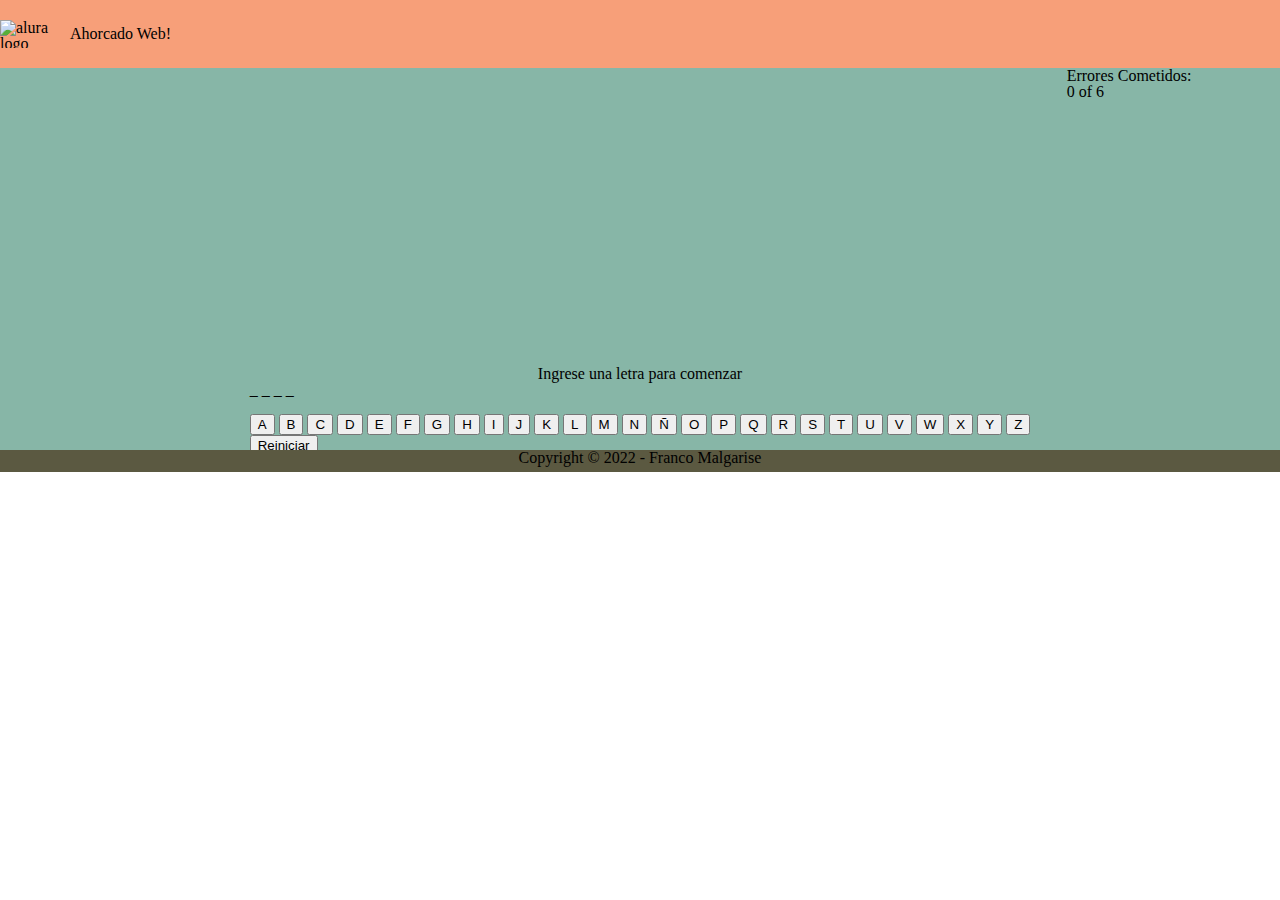
==== ahorcado.html @ 0cf6b2c7 "juego solo carga errores" ====
<!DOCTYPE html>
<html lang="es">
<head>
    <meta charset="UTF-8">
    <meta http-equiv="X-UA-Compatible" content="IE=edge">
    <meta name="viewport" content="width=device-width, initial-scale=1.0">
    <link rel="stylesheet" href="CSS/reset.css">
    <link rel="stylesheet" href="CSS/style.css">
    <title>Ahorcado</title>
</head>
<body class="container">
    <header class="item">
        <!-- Specifies a header for a document or section -->
        <img src="IMG/Logo.svg" alt="alura logo" class="alura-logo">
        <h1 class="title">Ahorcado Web!</h1>
        </header>

    <main class="item">
        <section>
            <canvas width="200" height="300" id="figura"></canvas> 
            <h2 class="title second-title">Ingrese una letra para comenzar</h2>
            <p id="palabraXAdivinar"></p>
            <br>
            <div id="teclado"></div>
            <button class="btn btn-info" onClick="reiniciar()">Reiniciar</button>
        </section>
    </main>

    <section class="item left-side"></span></section>

    <section class="item right-side">Errores Cometidos: <br>
        <span id='errores'>0</span> of <span id='maxErrores'></span>
    </section>

    <footer class="item">
        <small class="center">Copyright © 2022 - Franco Malgarise</small>
    </footer>
    
    <script src="JS/figura.js"></script>
    <script src="JS/ahorcado.js"></script>
    
</body>
</html>
---- CSS/style.css ----
/* SCSS HEX */
#palette{
  color:#f79f79ff; /* $light-salmon:*/
  color:#f7d08aff; /* $deep-champagne:*/
  color:#e3f09bff; /* $key-lime:*/
  color:#87b6a7ff; /* $green-sheen:*/
  color:#5b5941ff; /* $ebony:*/
}

.container{
    display: grid;
    grid-template-columns: 1fr 4fr 1fr; 
    grid-template-rows: 68px repeat(auto-fit, 360px) 22px;
    grid-template-areas: 
     "header   header   header"
    "sidebar-1 content sidebar-2"
    "sidebar-1 content sidebar-2"
     "footer   footer   footer";
}

header{
    grid-area: header;
    background-color: #f79f79ff; /* $light-salmon:*/
    height: 68px;
    display: flex;
    justify-content: flex-start;
}
.left-side{
    grid-area: sidebar-1;
    background-color: #87b6a7ff; /* $green-sheen: */
    
}

main{
    grid-area: content;
    background-color: #87b6a7ff; /* $green-sheen: */
    display: flex;
    justify-content: center;
    align-items: center;
}
.right-side{
    grid-area: sidebar-2;
    background-color: #87b6a7ff; /* $green-sheen: */
}
footer{
    grid-area: footer;
    background-color: #5b5941ff; /* $ebony:*/
    display: flex;    
    justify-content: center;
    height: 22px;

}

.alura-logo{
    position: static;
    width: 70px;
    height: auto;
    left: 0px;
    top: 0px;
    color: black;
    flex: none;
    flex-grow: 0;
    margin: 20px 0px;
}

.title{
    display: flex;
    align-items:center;
    justify-content: center;
}

#second-title{
    display: flex;
    align-items:flex-start;
    justify-content: center;
}

.fcc-btn{
    box-sizing: border-box;
    background-color: #e3f09bff; /* $key-lime:*/
    padding: 15px 25px;
    text-decoration: none;
    border: 2px solid #5b5941ff; /* $ebony:*/
    border-radius: 10px;
}

.fcc-btn:hover{
    background-color:#f7d08aff; /* $deep-champagne:*/
}
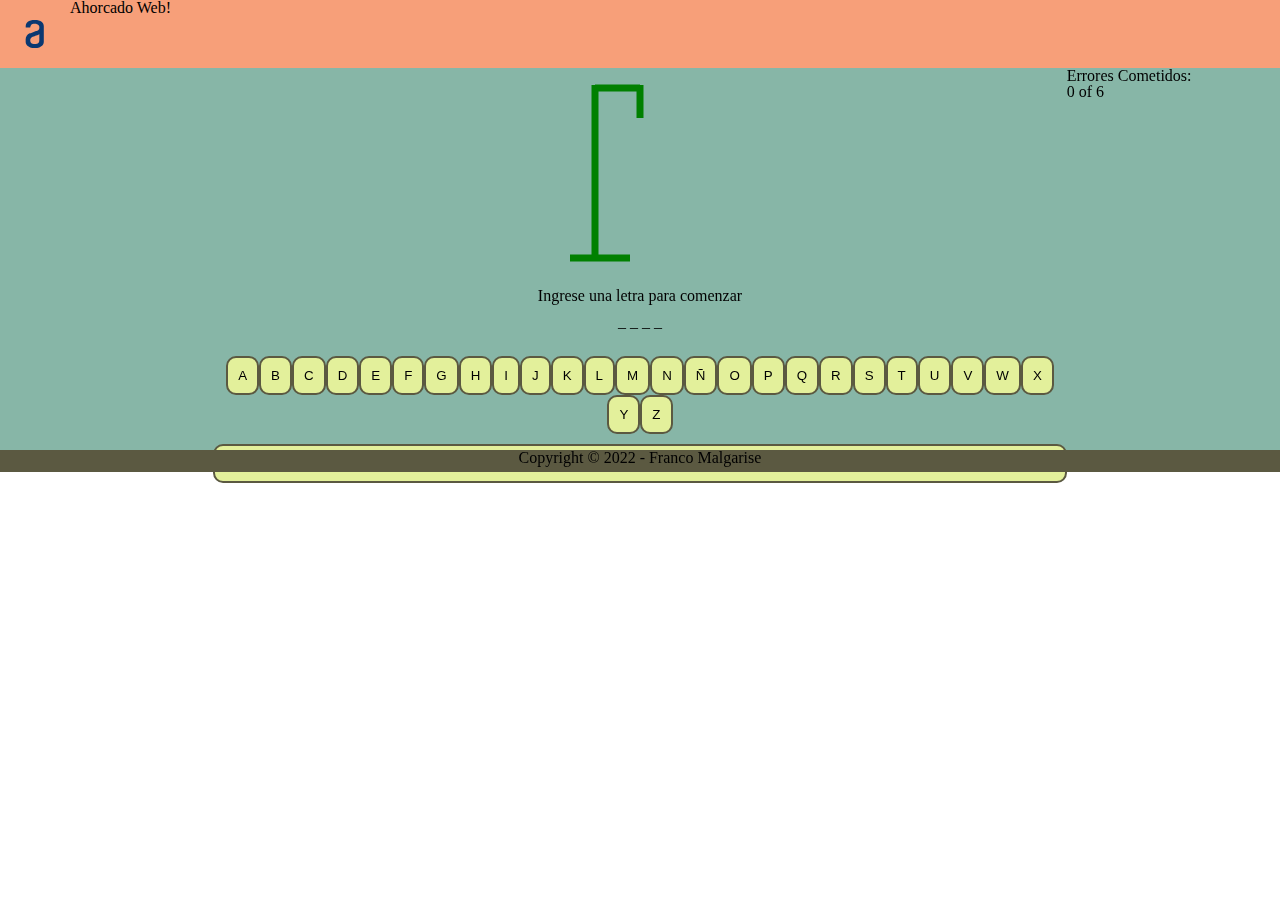
==== commit 4410d183: "funcionalidad corregida, gracias Adela B.!" ====
--- a/ahorcado.html
+++ b/ahorcado.html
@@ -9,26 +9,26 @@
     <title>Ahorcado</title>
 </head>
 <body class="container">
-    <header class="item">
+    <header>
         <!-- Specifies a header for a document or section -->
         <img src="IMG/Logo.svg" alt="alura logo" class="alura-logo">
         <h1 class="title">Ahorcado Web!</h1>
         </header>
 
-    <main class="item">
-        <section>
-            <canvas width="200" height="300" id="figura"></canvas> 
-            <h2 class="title second-title">Ingrese una letra para comenzar</h2>
+    <main>
+        <section class="principal">
+            <canvas width="150" height="200" id="figura"></canvas> 
+            <h2 class="texto-indicativo">Ingrese una letra para comenzar</h2>
             <p id="palabraXAdivinar"></p>
             <br>
             <div id="teclado"></div>
-            <button class="btn btn-info" onClick="reiniciar()">Reiniciar</button>
+            <button class="btn fcc-btn" onClick="reiniciar()">Reiniciar</button>
         </section>
     </main>
 
-    <section class="item left-side"></span></section>
+    <section class="left-side"></span></section>
 
-    <section class="item right-side">Errores Cometidos: <br>
+    <section class="right-side">Errores Cometidos: <br>
         <span id='errores'>0</span> of <span id='maxErrores'></span>
     </section>
 
--- a/CSS/style.css
+++ b/CSS/style.css
@@ -28,16 +28,13 @@
 .left-side{
     grid-area: sidebar-1;
     background-color: #87b6a7ff; /* $green-sheen: */
-    
 }
 
 main{
     grid-area: content;
     background-color: #87b6a7ff; /* $green-sheen: */
-    display: flex;
-    justify-content: center;
-    align-items: center;
 }
+
 .right-side{
     grid-area: sidebar-2;
     background-color: #87b6a7ff; /* $green-sheen: */
@@ -48,7 +45,6 @@
     display: flex;    
     justify-content: center;
     height: 22px;
-
 }
 
 .alura-logo{
@@ -63,27 +59,52 @@
     margin: 20px 0px;
 }
 
-.title{
+.principal{
+    display: flex;
+    flex-wrap: wrap;
+    flex-direction: column;
+    align-content: center;
+}
+
+#figura{
+    max-width: 150px;
+    max-height: 200px;
+    align-self: center;
+    margin-bottom: 20px;
+}
+
+.texto-indicativo{
     display: flex;
     align-items:center;
     justify-content: center;
+    margin-bottom: 10px;
 }
 
-#second-title{
+#palabraXAdivinar{
     display: flex;
-    align-items:flex-start;
+    flex-wrap: wrap;
+    align-items:center;
     justify-content: center;
+    margin-bottom: 10px;
+}
+
+#teclado{
+    display: flex;
+    flex-wrap: wrap;
+    align-items:center;
+    justify-content: center;
+    margin-bottom: 10px;
 }
 
 .fcc-btn{
     box-sizing: border-box;
-    background-color: #e3f09bff; /* $key-lime:*/
-    padding: 15px 25px;
+    background-color: #e3f09bff; /* $key-lime: */
+    padding: 10px 10px;
     text-decoration: none;
-    border: 2px solid #5b5941ff; /* $ebony:*/
+    border: 2px solid #5b5941ff; /* $ebony: */
     border-radius: 10px;
 }
 
 .fcc-btn:hover{
-    background-color:#f7d08aff; /* $deep-champagne:*/
+    background-color:#f7d08aff; /* $deep-champagne: */
 }
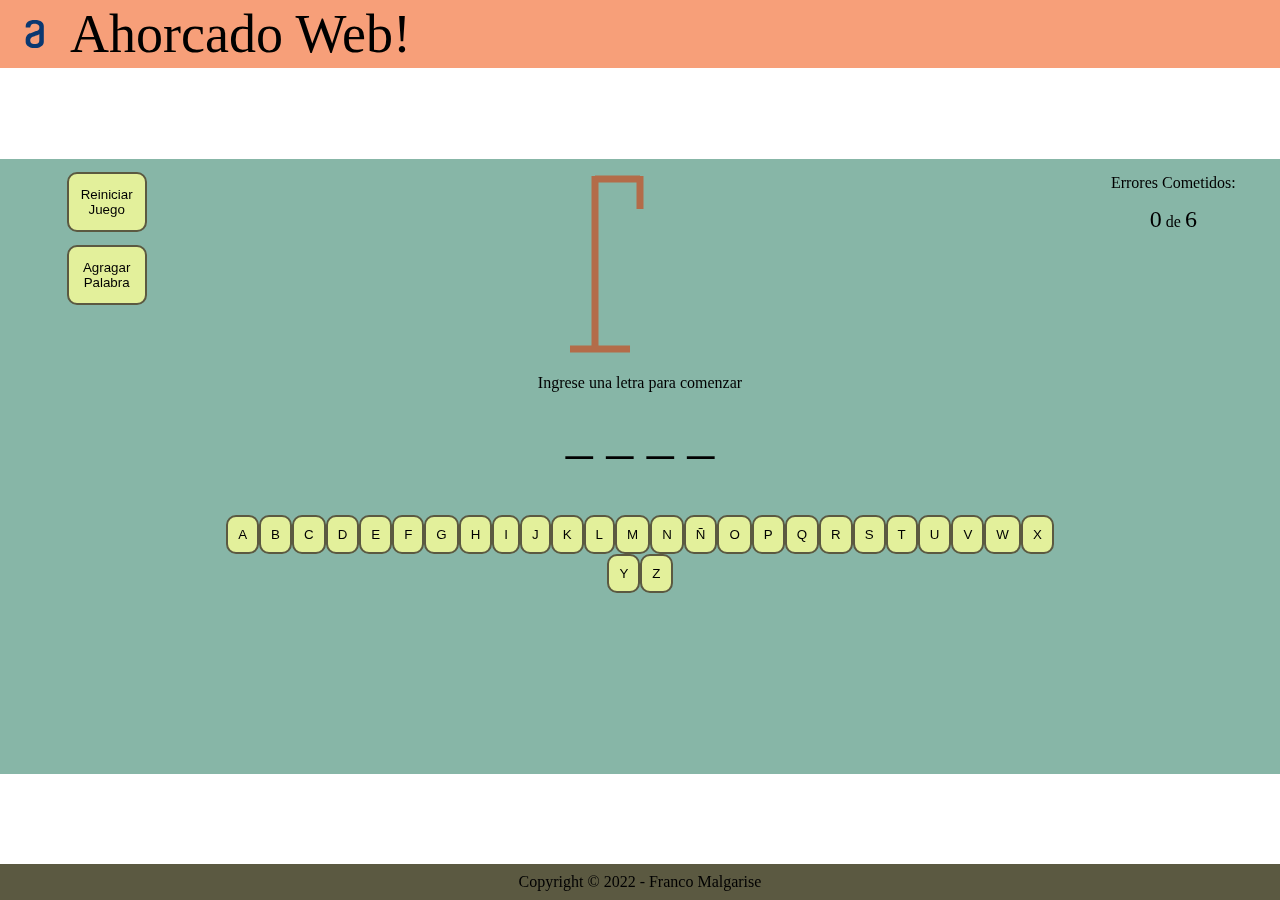
==== commit 3bf6645c: "agrego funciones btnInicio y btnJuego" ====
--- a/ahorcado.html
+++ b/ahorcado.html
@@ -12,24 +12,28 @@
     <header>
         <!-- Specifies a header for a document or section -->
         <img src="IMG/Logo.svg" alt="alura logo" class="alura-logo">
-        <h1 class="title">Ahorcado Web!</h1>
-        </header>
+        <h1 class="main-title">Ahorcado Web!</h1>
+    </header>
 
     <main>
         <section class="principal">
             <canvas width="150" height="200" id="figura"></canvas> 
             <h2 class="texto-indicativo">Ingrese una letra para comenzar</h2>
             <p id="palabraXAdivinar"></p>
-            <br>
+            
             <div id="teclado"></div>
-            <button class="btn fcc-btn" onClick="reiniciar()">Reiniciar</button>
+            
         </section>
     </main>
 
-    <section class="left-side"></span></section>
+    <section class="left-side">
+        <button class="btn fcc-btn left-buttons" onClick="reiniciar()">Reiniciar <br> Juego</button>
+        <button class="btn fcc-btn left-buttons" id="btn-inicio" >Agragar <br> Palabra</button>
+    </section>
 
-    <section class="right-side">Errores Cometidos: <br>
-        <span id='errores'>0</span> of <span id='maxErrores'></span>
+    <section class="right-side">
+        <p>Errores Cometidos:</p>
+        <p><span id='errores'>0</span> de <span id='maxErrores'></span></p>
     </section>
 
     <footer class="item">
@@ -38,6 +42,7 @@
     
     <script src="JS/figura.js"></script>
     <script src="JS/ahorcado.js"></script>
+    <script src="JS/botones.js"></script>
     
 </body>
 </html>--- a/CSS/style.css
+++ b/CSS/style.css
@@ -8,26 +8,32 @@
 }
 
 .container{
+    height:100vh;
     display: grid;
     grid-template-columns: 1fr 4fr 1fr; 
-    grid-template-rows: 68px repeat(auto-fit, 360px) 22px;
+    grid-template-rows: 68px fit-content(auto 50%) fit-content(auto 50%) 36.6px; 
     grid-template-areas: 
-     "header   header   header"
+     "header   header   header"     /*----ACOMODAR EL CONTENT PARA OCUPAR TODO EL ESPACIO---- */
     "sidebar-1 content sidebar-2"
     "sidebar-1 content sidebar-2"
      "footer   footer   footer";
+    
 }
 
 header{
     grid-area: header;
     background-color: #f79f79ff; /* $light-salmon:*/
-    height: 68px;
+    max-height: 68px;
     display: flex;
     justify-content: flex-start;
 }
 .left-side{
     grid-area: sidebar-1;
     background-color: #87b6a7ff; /* $green-sheen: */
+    display: flex;
+    flex-direction: column;
+    justify-content: flex-start;
+    align-items: center;
 }
 
 main{
@@ -38,13 +44,17 @@
 .right-side{
     grid-area: sidebar-2;
     background-color: #87b6a7ff; /* $green-sheen: */
+    display: flex;
+    flex-direction: column;
+    justify-content: flex-start;
 }
+
 footer{
     grid-area: footer;
+    height: 36px;
+    
     background-color: #5b5941ff; /* $ebony:*/
-    display: flex;    
-    justify-content: center;
-    height: 22px;
+    align-self: flex-end;
 }
 
 .alura-logo{
@@ -59,33 +69,38 @@
     margin: 20px 0px;
 }
 
+.main-title{
+    align-self: center;
+    font-size: 6vh;
+}
+
 .principal{
     display: flex;
-    flex-wrap: wrap;
     flex-direction: column;
-    align-content: center;
+    flex-wrap: nowrap;   /*-----AGREGAR ESPACIO ENTRE ELEMENTOS------- */
+    align-content: space-between;
 }
 
 #figura{
     max-width: 150px;
     max-height: 200px;
     align-self: center;
-    margin-bottom: 20px;
+    margin-bottom: 1em;
 }
 
 .texto-indicativo{
     display: flex;
     align-items:center;
     justify-content: center;
-    margin-bottom: 10px;
+    margin-bottom: 1em;
 }
 
 #palabraXAdivinar{
     display: flex;
-    flex-wrap: wrap;
     align-items:center;
     justify-content: center;
-    margin-bottom: 10px;
+    font-size: 6vh ;
+    margin-bottom: 1em;
 }
 
 #teclado{
@@ -93,7 +108,6 @@
     flex-wrap: wrap;
     align-items:center;
     justify-content: center;
-    margin-bottom: 10px;
 }
 
 .fcc-btn{
@@ -108,3 +122,31 @@
 .fcc-btn:hover{
     background-color:#f7d08aff; /* $deep-champagne: */
 }
+
+.center{
+    display: flex;    
+    justify-content: center;
+    margin-top: 10px;
+}
+
+.left-buttons{
+    margin-top: 1em;
+    width: 80px; 
+    height: 60px;
+}
+
+.right-side p{
+    margin-top: 1em;
+    align-self:center;
+    text-align: center;
+}
+
+.right-side p span{
+    font-size: 1.5em;
+}
+
+/* ESTILO PARA INDEX.HTML */
+
+.welcome-title{
+    margin-top: 2em;
+}